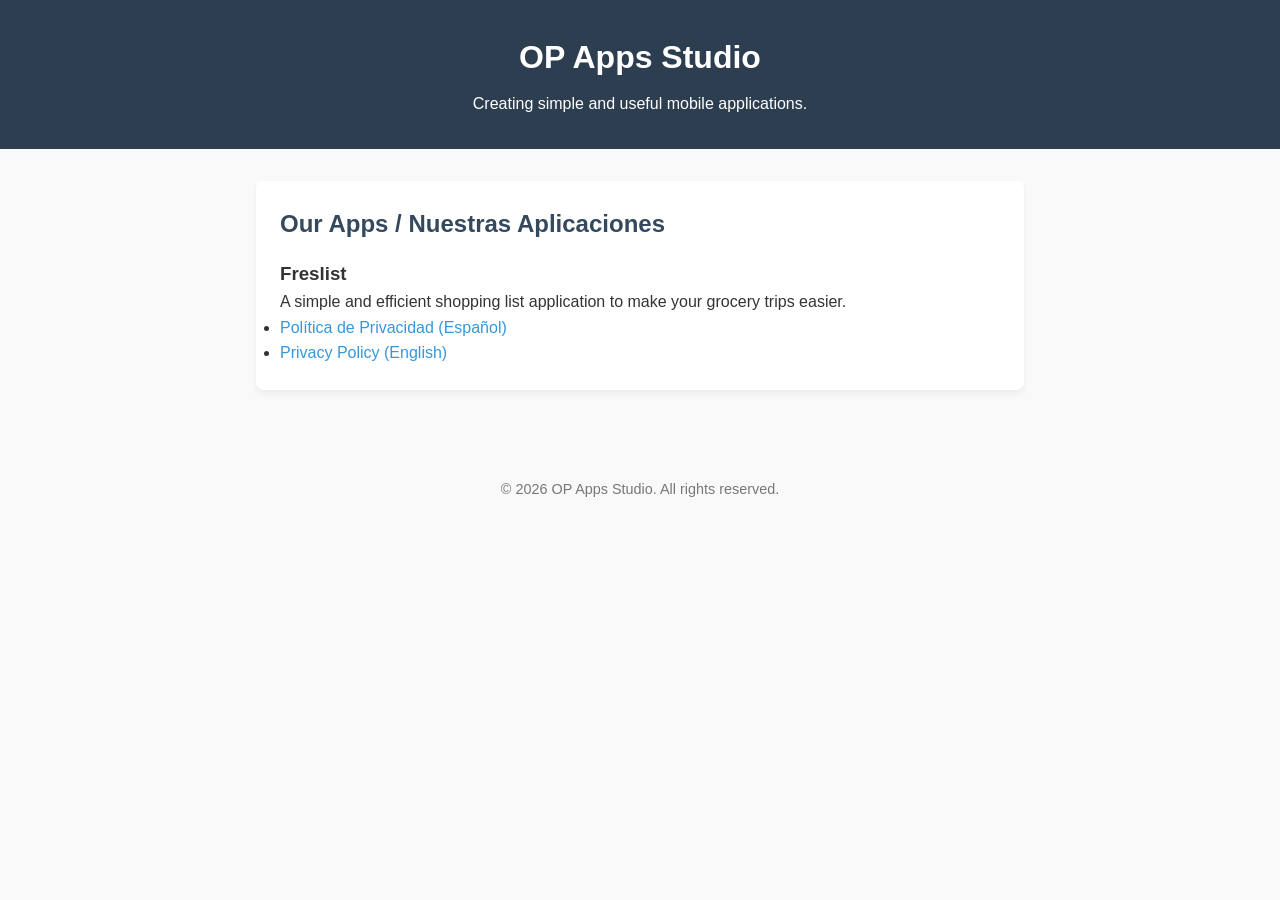
==== index.html @ 91d09dc1 "Add files via upload" ====
<!DOCTYPE html>
<html lang="en">
<head>
    <meta charset="UTF-8">
    <meta name="viewport" content="width=device-width, initial-scale=1.0">
    <title>OP Apps Studio</title>
    <meta name="description" content="OP Apps Studio - Mobile Application Development">
    <link rel="stylesheet" href="css/style.css">
</head>
<body>
    <header>
        <h1>OP Apps Studio</h1>
        <p>Creating simple and useful mobile applications.</p>
    </header>

    <main>
        <section class="card">
            <h2>Our Apps / Nuestras Aplicaciones</h2>
            <div class="app-item">
                <h3>Freslist</h3>
                <p>A simple and efficient shopping list application to make your grocery trips easier.</p>
                <ul>
                    <li><a href="privacy/freslist/es.html">Política de Privacidad (Español)</a></li>
                    <li><a href="privacy/freslist/index.html">Privacy Policy (English)</a></li>
                </ul>
            </div>
        </section>
    </main>

    <footer>
        <p>&copy; 2026 OP Apps Studio. All rights reserved.</p>
    </footer>
</body>
</html>
---- css/style.css ----
:root {
  --primary-color: #2c3e50;
  --secondary-color: #34495e;
  --accent-color: #3498db;
  --text-color: #333;
  --bg-color: #f9f9f9;
  --card-bg: #fff;
}

* {
  box-sizing: border-box;
  margin: 0;
  padding: 0;
}

body {
  font-family: -apple-system, BlinkMacSystemFont, "Segoe UI", Roboto, Helvetica, Arial, sans-serif;
  line-height: 1.6;
  color: var(--text-color);
  background-color: var(--bg-color);
}

header {
  background-color: var(--primary-color);
  color: white;
  padding: 2rem 1rem;
  text-align: center;
}

header h1 {
  margin-bottom: 0.5rem;
}

main {
  max-width: 800px;
  margin: 0 auto;
  padding: 2rem 1rem;
}

.card {
  background-color: var(--card-bg);
  border-radius: 8px;
  padding: 1.5rem;
  margin-bottom: 1.5rem;
  box-shadow: 0 4px 6px rgba(0,0,0,0.05);
}

.card h2 {
  color: var(--secondary-color);
  margin-bottom: 1rem;
}

a {
  color: var(--accent-color);
  text-decoration: none;
}

a:hover {
  text-decoration: underline;
}

footer {
  text-align: center;
  padding: 2rem 1rem;
  color: #777;
  font-size: 0.9rem;
}

/* Privacy Policy Specifics */
.privacy-content h2 {
  margin-top: 1.5rem;
  margin-bottom: 0.5rem;
  color: var(--secondary-color);
  font-size: 1.25rem;
}
.privacy-content h3 {
  margin-top: 1rem;
  margin-bottom: 0.5rem;
}
.privacy-content p, .privacy-content ul {
  margin-bottom: 1rem;
}
.privacy-content ul {
  padding-left: 1.5rem;
}
.language-selector {
  margin-bottom: 1.5rem;
  text-align: right;
  font-size: 0.95rem;
}
.language-selector span {
  font-weight: bold;
  color: var(--secondary-color);
}
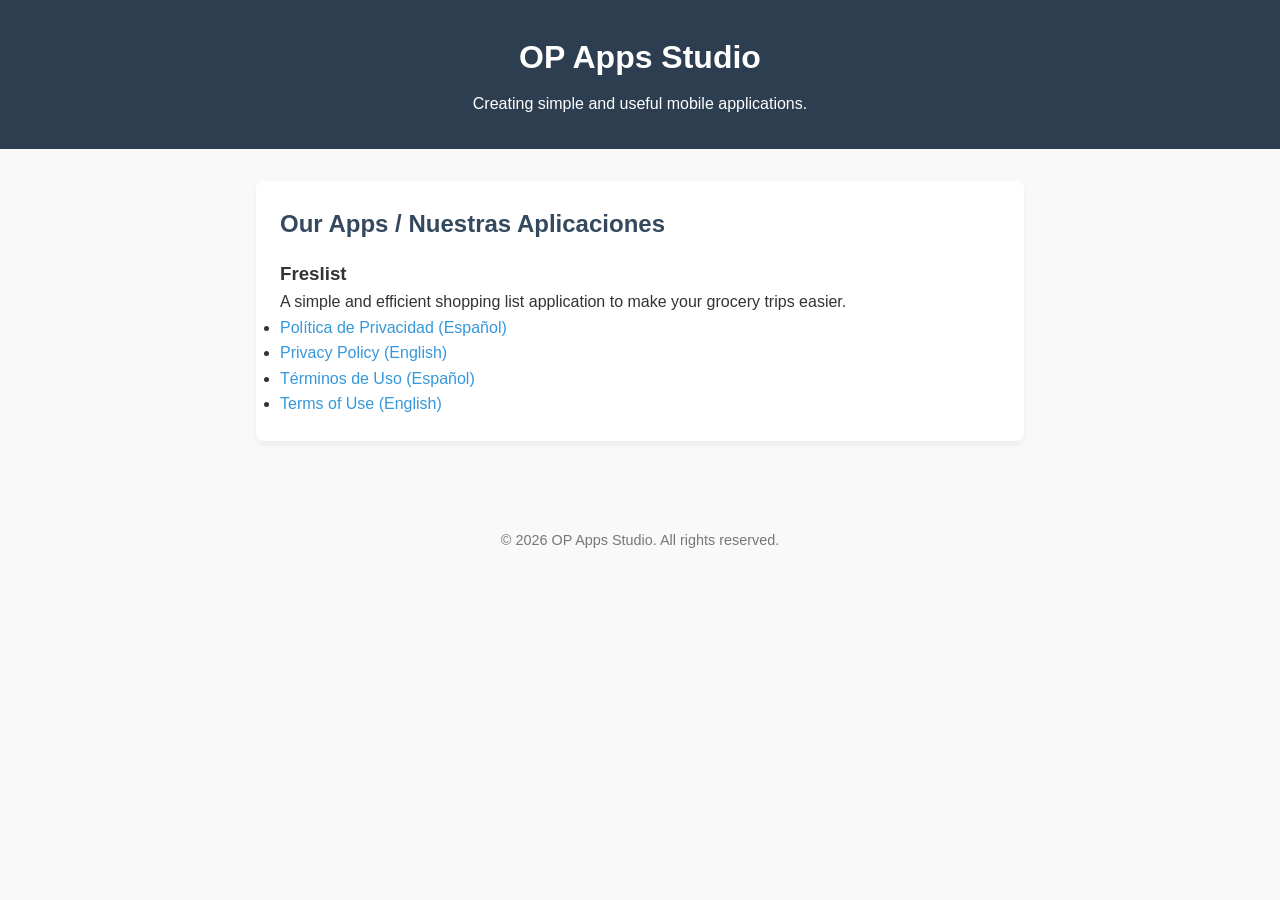
==== commit a2c4692a: "Add files via upload" ====
--- a/index.html
+++ b/index.html
@@ -22,6 +22,8 @@
                 <ul>
                     <li><a href="privacy/freslist/es.html">Política de Privacidad (Español)</a></li>
                     <li><a href="privacy/freslist/index.html">Privacy Policy (English)</a></li>
+                    <li><a href="terms/freslist/es.html">Términos de Uso (Español)</a></li>
+                    <li><a href="terms/freslist/index.html">Terms of Use (English)</a></li>
                 </ul>
             </div>
         </section>
--- a/css/style.css
+++ b/css/style.css
@@ -66,28 +66,39 @@
   font-size: 0.9rem;
 }
 
-/* Privacy Policy Specifics */
-.privacy-content h2 {
+/* Legal page specifics */
+.privacy-content h2,
+.legal-content h2 {
   margin-top: 1.5rem;
   margin-bottom: 0.5rem;
   color: var(--secondary-color);
   font-size: 1.25rem;
 }
-.privacy-content h3 {
+
+.privacy-content h3,
+.legal-content h3 {
   margin-top: 1rem;
   margin-bottom: 0.5rem;
 }
-.privacy-content p, .privacy-content ul {
+
+.privacy-content p,
+.privacy-content ul,
+.legal-content p,
+.legal-content ul {
   margin-bottom: 1rem;
 }
-.privacy-content ul {
+
+.privacy-content ul,
+.legal-content ul {
   padding-left: 1.5rem;
 }
+
 .language-selector {
   margin-bottom: 1.5rem;
   text-align: right;
   font-size: 0.95rem;
 }
+
 .language-selector span {
   font-weight: bold;
   color: var(--secondary-color);
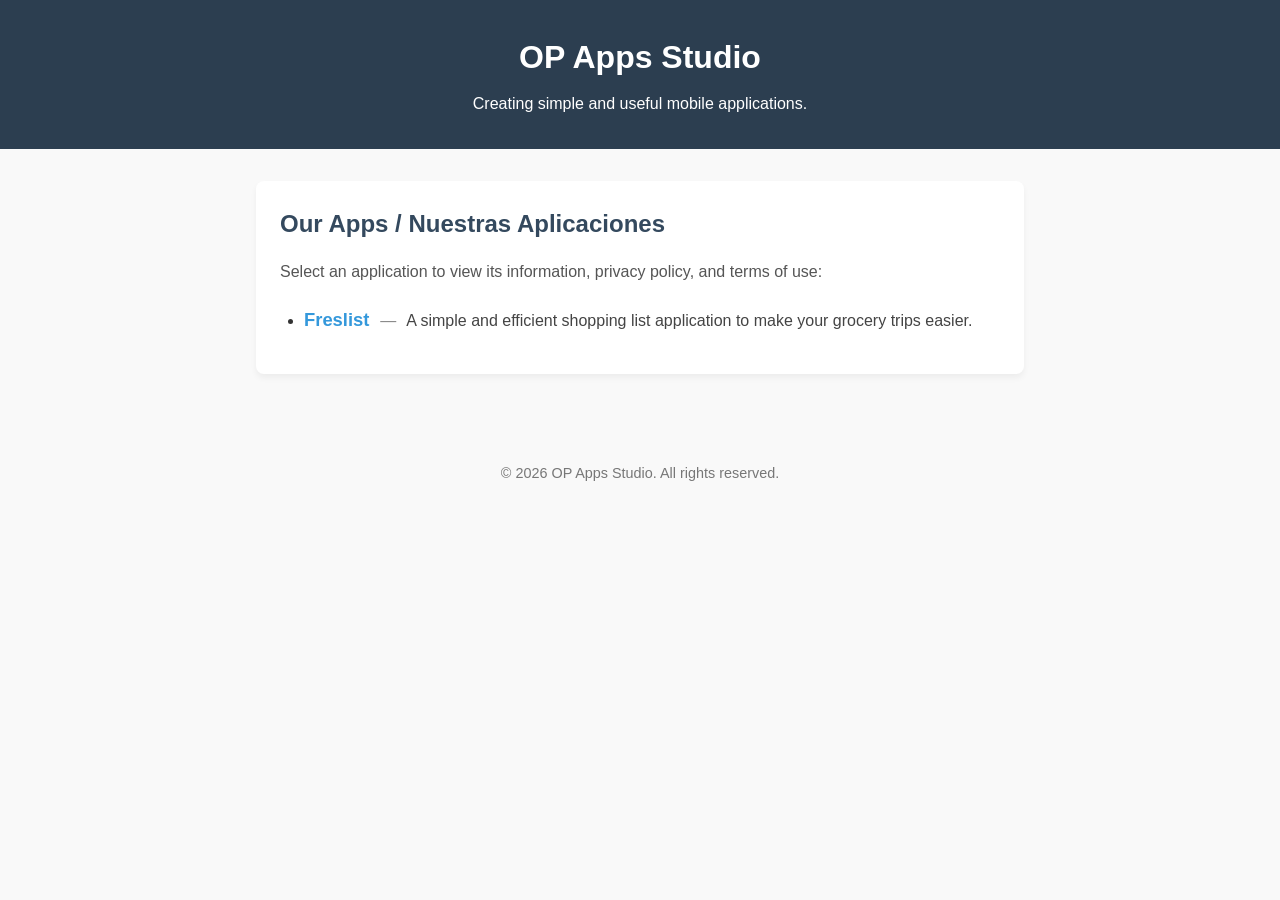
==== commit 9a43ca9b: "Apps list added" ====
--- a/index.html
+++ b/index.html
@@ -16,16 +16,22 @@
     <main>
         <section class="card">
             <h2>Our Apps / Nuestras Aplicaciones</h2>
-            <div class="app-item">
-                <h3>Freslist</h3>
-                <p>A simple and efficient shopping list application to make your grocery trips easier.</p>
-                <ul>
-                    <li><a href="privacy/freslist/es.html">Política de Privacidad (Español)</a></li>
-                    <li><a href="privacy/freslist/index.html">Privacy Policy (English)</a></li>
-                    <li><a href="terms/freslist/es.html">Términos de Uso (Español)</a></li>
-                    <li><a href="terms/freslist/index.html">Terms of Use (English)</a></li>
-                </ul>
-            </div>
+            <p class="section-intro">Select an application to view its information, privacy policy, and terms of use:</p>
+            <ul class="apps-list">
+                <li class="app-list-item">
+                    <a href="apps/freslist/index.html" class="app-title-link">Freslist</a>
+                    <span class="app-separator">&mdash;</span>
+                    <span class="app-summary">A simple and efficient shopping list application to make your grocery trips easier.</span>
+                </li>
+                <!--
+                To add a new app in the future, copy and paste this block:
+                <li class="app-list-item">
+                    <a href="apps/[app-slug]/index.html" class="app-title-link">[App Name]</a>
+                    <span class="app-separator">&mdash;</span>
+                    <span class="app-summary">[Brief app description]</span>
+                </li>
+                -->
+            </ul>
         </section>
     </main>
 
--- a/css/style.css
+++ b/css/style.css
@@ -103,3 +103,81 @@
   font-weight: bold;
   color: var(--secondary-color);
 }
+
+/* App List Styles */
+.section-intro {
+  margin-bottom: 1.25rem;
+  color: #555;
+}
+
+.apps-list {
+  list-style: disc;
+  padding-left: 1.5rem;
+}
+
+.app-list-item {
+  margin-bottom: 1rem;
+  line-height: 1.6;
+}
+
+.app-title-link {
+  font-size: 1.15rem;
+  font-weight: 600;
+  color: var(--accent-color);
+}
+
+.app-title-link:hover {
+  text-decoration: underline;
+}
+
+.app-separator {
+  color: #888;
+  margin: 0 0.4rem;
+}
+
+.app-summary {
+  color: #444;
+}
+
+/* Legal Documents List on App Hub */
+.legal-list {
+  list-style: disc;
+  padding-left: 1.5rem;
+  margin-top: 0.75rem;
+  margin-bottom: 1rem;
+}
+
+.legal-list li {
+  margin-bottom: 0.5rem;
+}
+
+.legal-list a {
+  font-weight: 500;
+}
+
+/* Navigation / Back links */
+.back-link {
+  text-align: center;
+  margin-top: 1.5rem;
+  margin-bottom: 1rem;
+}
+
+.back-link a {
+  display: inline-block;
+  padding: 0.5rem 1rem;
+  background-color: #fff;
+  border: 1px solid #e0e0e0;
+  border-radius: 6px;
+  color: var(--secondary-color);
+  font-weight: 500;
+  box-shadow: 0 2px 4px rgba(0,0,0,0.04);
+  transition: all 0.2s ease;
+}
+
+.back-link a:hover {
+  background-color: #f0f4f8;
+  color: var(--accent-color);
+  text-decoration: none;
+  border-color: #d0d7de;
+}
+
